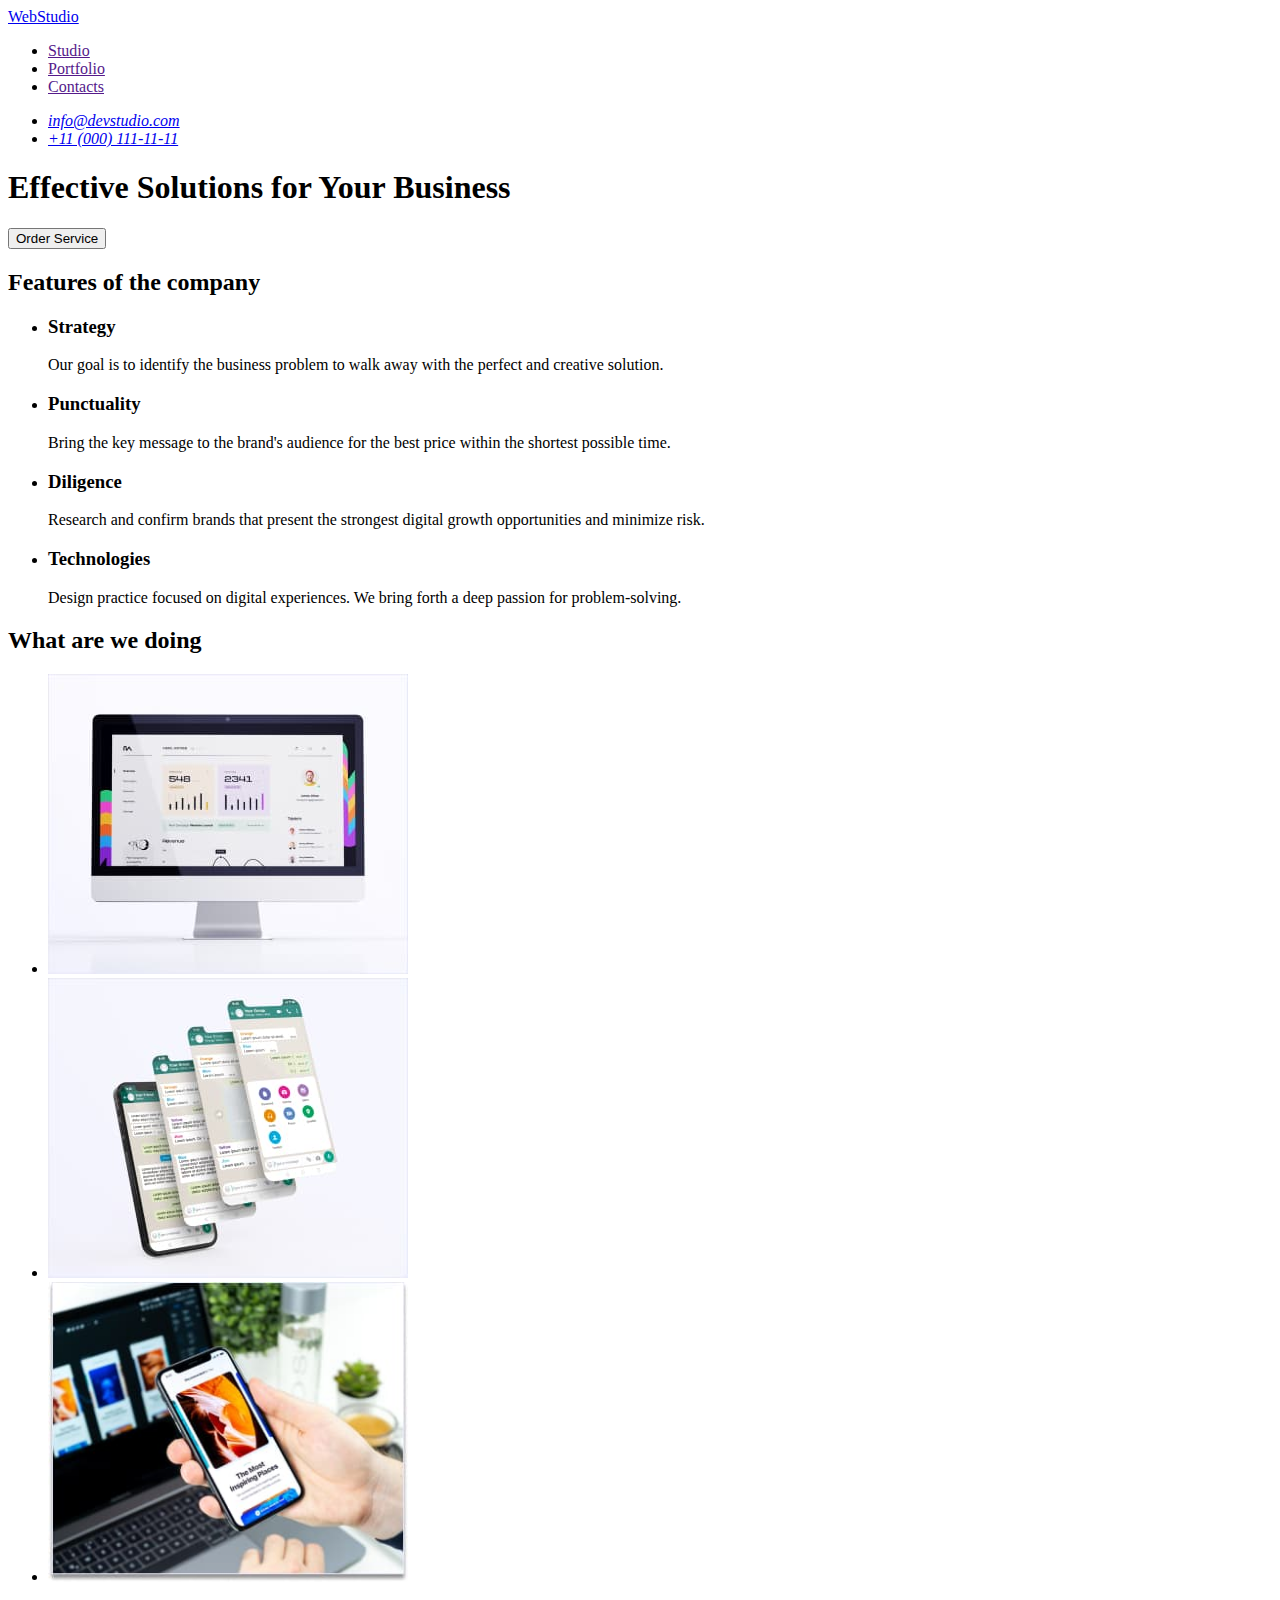
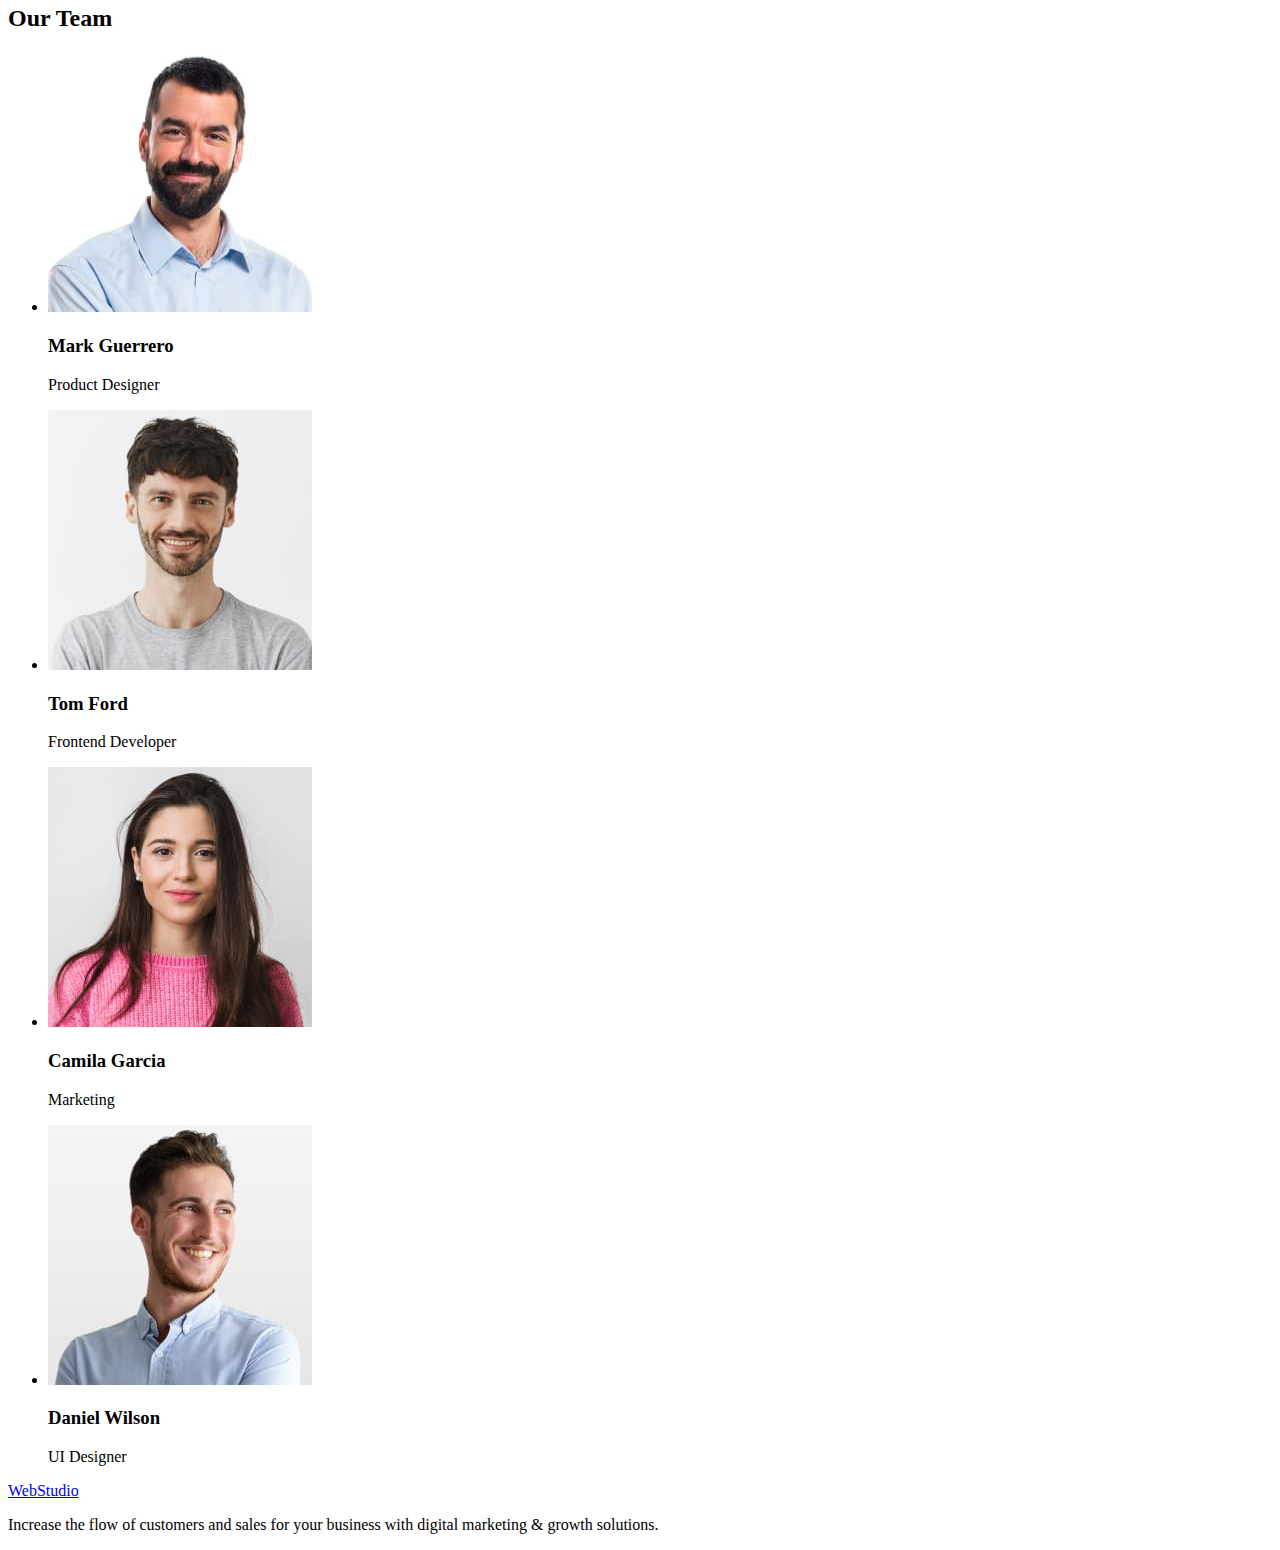
==== index.html @ 3f8d4985 "Initial commit" ====
<!DOCTYPE html>
<html lang="en">
  <head>
    <meta charset="UTF-8" />
    <meta name="viewport" content="width=device-width, initial-scale=1.0" />
    <title>WebStudio</title>
  </head>
  <body>
    <!-- Header -->
    <header>
      <nav>
        <a href="./index.html">WebStudio</a>
        <ul>
          <li><a href="">Studio</a></li>
          <li><a href="">Portfolio</a></li>
          <li><a href="">Contacts</a></li>
        </ul>
      </nav>
      <address>
        <ul>
          <li><a href="mailto:info@devstudio.com">info@devstudio.com</a></li>
          <li><a href="tel:+110001111111">+11 (000) 111-11-11</a></li>
        </ul>
      </address>
    </header>
    <!-- Main content -->
    <main>
      <!-- Hero -->
      <section>
        <h1>Effective Solutions for Your Business</h1>
        <button type="button">Order Service</button>
      </section>
      <!-- Company Features -->
      <section>
        <h2>Features of the company</h2>
        <ul>
          <li>
            <h3>Strategy</h3>
            <p>
              Our goal is to identify the business problem to walk away with the
              perfect and creative solution.
            </p>
          </li>
          <li>
            <h3>Punctuality</h3>
            <p>
              Bring the key message to the brand's audience for the best price
              within the shortest possible time.
            </p>
          </li>
          <li>
            <h3>Diligence</h3>
            <p>
              Research and confirm brands that present the strongest digital
              growth opportunities and minimize risk.
            </p>
          </li>
          <li>
            <h3>Technologies</h3>
            <p>
              Design practice focused on digital experiences. We bring forth a
              deep passion for problem-solving.
            </p>
          </li>
        </ul>
      </section>
      <!-- Gallery of works -->
      <section>
        <h2>What are we doing</h2>
        <ul>
          <li>
            <img
              src="./images/img1.jpg"
              alt="Monitor"
              width="360"
              height="300"
            />
          </li>
          <li>
            <img
              src="./images/img2.jpg"
              alt="smartphone"
              width="360"
              height="300"
            />
          </li>
          <li>
            <img
              src="./images/img3.jpg"
              alt="Macbook and smartphone"
              width="360"
              height="300"
            />
          </li>
        </ul>
      </section>
      <!-- Team members -->
      <section>
        <h2>Our Team</h2>
        <ul>
          <li>
            <img
              src="./images/Card1.jpg"
              alt="photo Mark Guerrero"
              width="264"
              height="260"
            />
            <h3>Mark Guerrero</h3>
            <p>Product Designer</p>
          </li>
          <li>
            <img
              src="./images/Card2.jpg"
              alt="photo Tom Ford"
              width="264"
              height="260"
            />
            <h3>Tom Ford</h3>
            <p>Frontend Developer</p>
          </li>
          <li>
            <img
              src="./images/Card3.jpg"
              alt="photo Camila Garcia"
              width="264"
              height="260"
            />
            <h3>Camila Garcia</h3>
            <p>Marketing</p>
          </li>
          <li>
            <img
              src="./images/Card4.jpg"
              alt="photo Daniel Wilson"
              width="264"
              height="260"
            />
            <h3>Daniel Wilson</h3>
            <p>UI Designer</p>
          </li>
        </ul>
      </section>
    </main>
    <!-- Footer -->
    <footer>
      <a href="./index.html">WebStudio</a>
      <p>
        Increase the flow of customers and sales for your business with digital
        marketing & growth solutions.
      </p>
    </footer>
  </body>
</html>
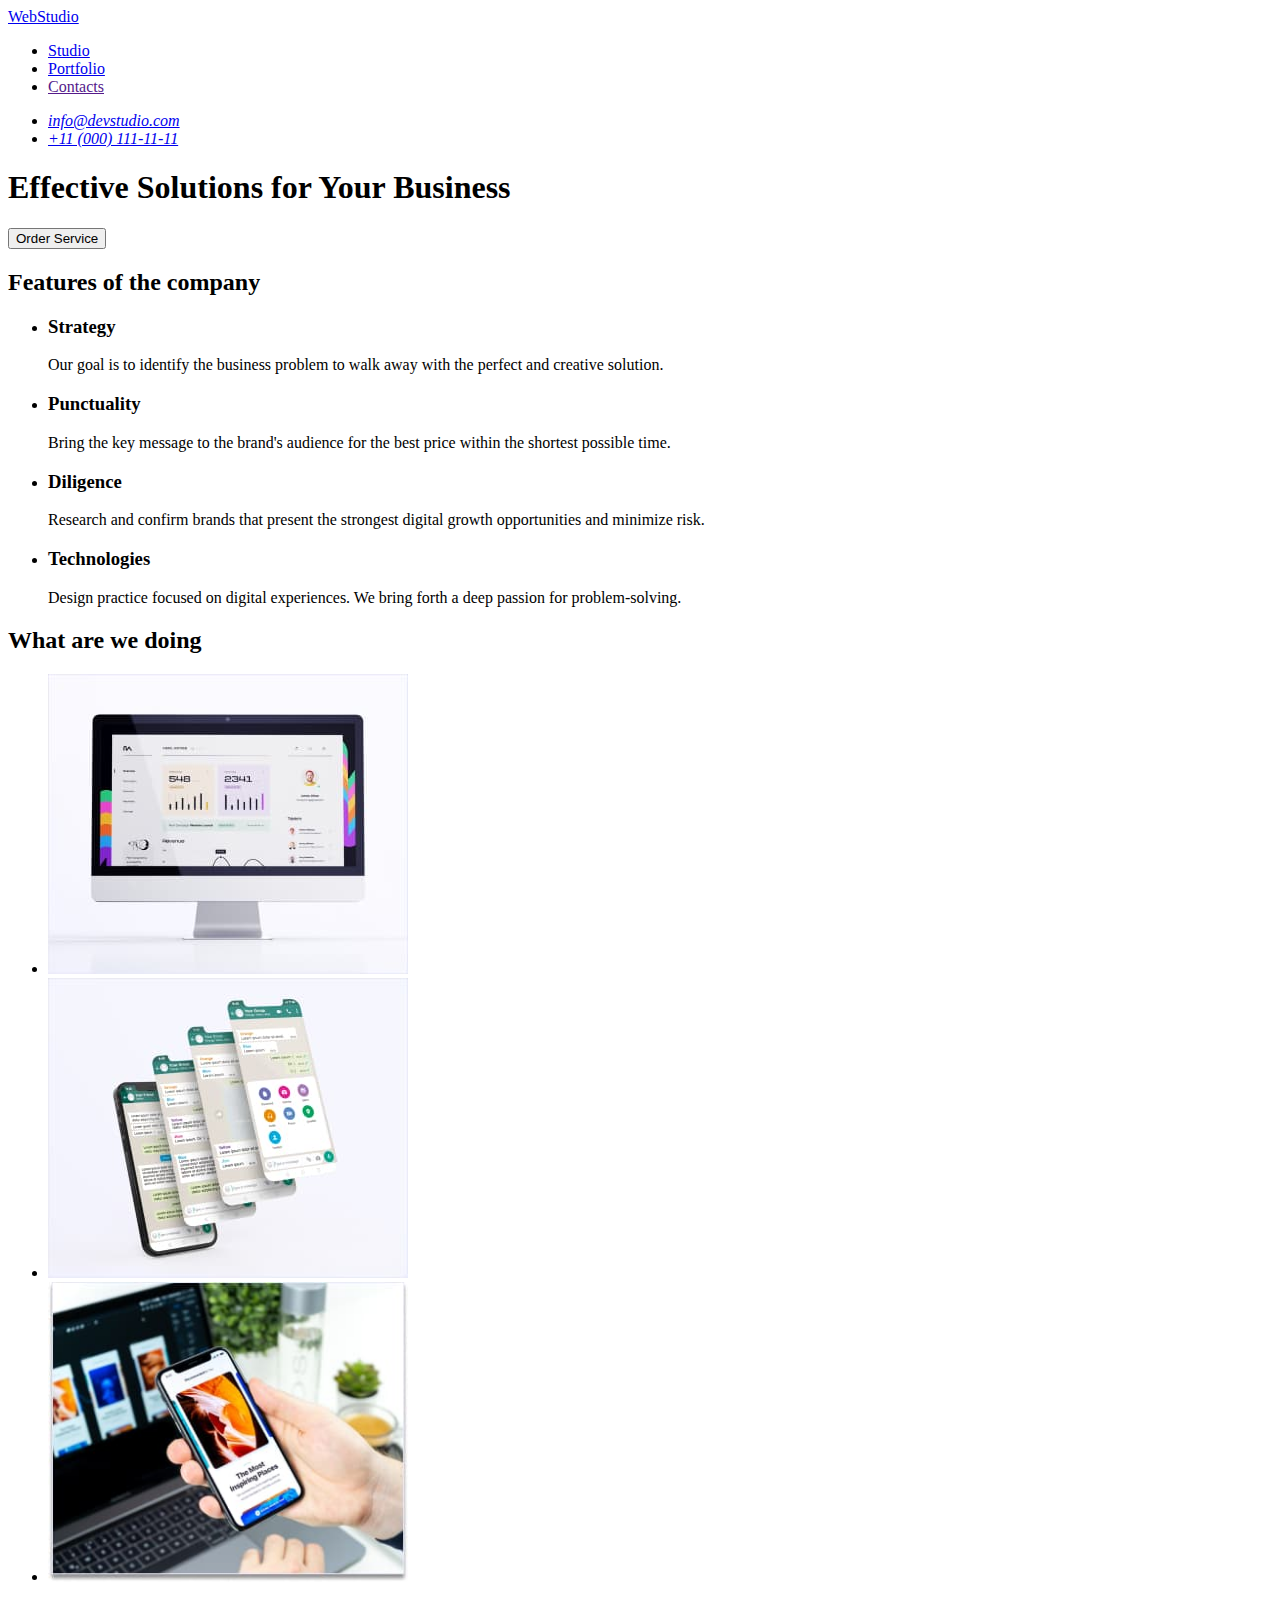
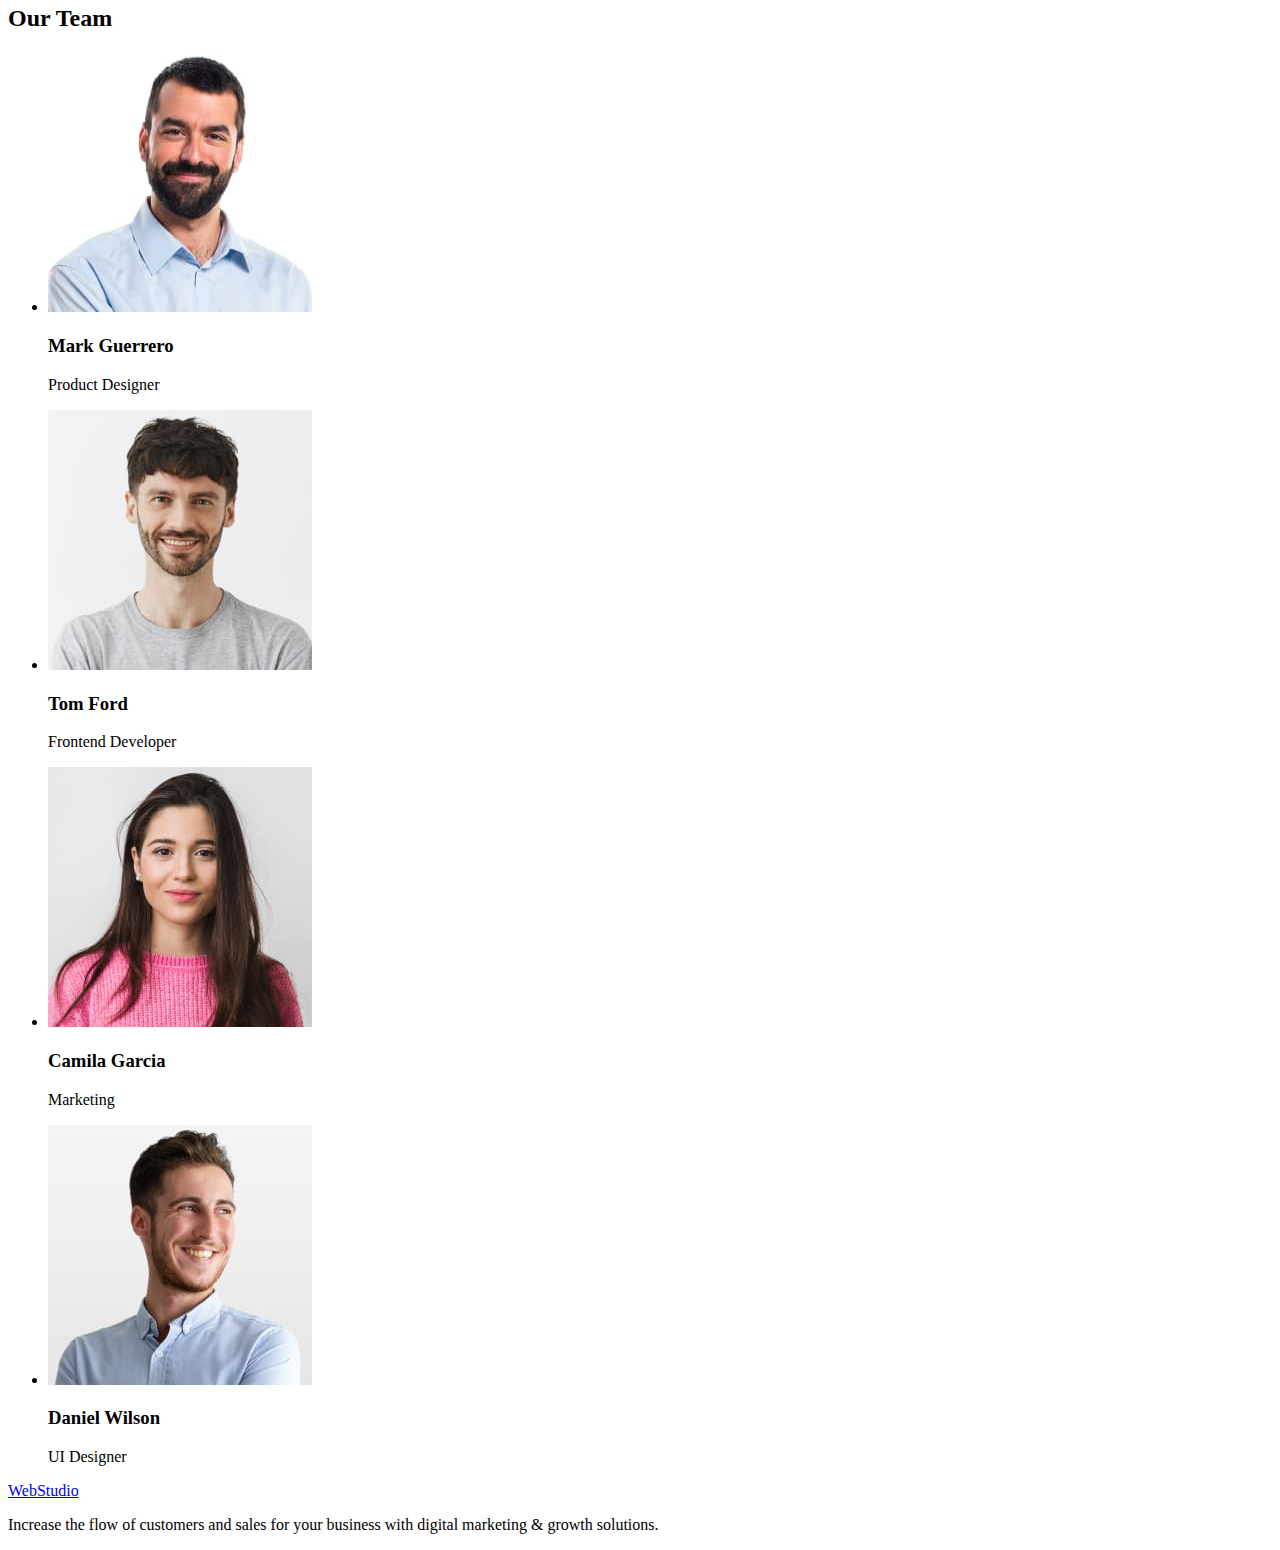
==== commit eef83cbf: "html markup for portfolio" ====
--- a/index.html
+++ b/index.html
@@ -11,8 +11,8 @@
       <nav>
         <a href="./index.html">WebStudio</a>
         <ul>
-          <li><a href="">Studio</a></li>
-          <li><a href="">Portfolio</a></li>
+          <li><a href="./index.html">Studio</a></li>
+          <li><a href="./portfoloi.html">Portfolio</a></li>
           <li><a href="">Contacts</a></li>
         </ul>
       </nav>
@@ -70,7 +70,7 @@
         <ul>
           <li>
             <img
-              src="./images/img1.jpg"
+              src="./images/Studio/img1.jpg"
               alt="Monitor"
               width="360"
               height="300"
@@ -78,7 +78,7 @@
           </li>
           <li>
             <img
-              src="./images/img2.jpg"
+              src="./images/Studio/img2.jpg"
               alt="smartphone"
               width="360"
               height="300"
@@ -86,7 +86,7 @@
           </li>
           <li>
             <img
-              src="./images/img3.jpg"
+              src="./images/Studio/img3.jpg"
               alt="Macbook and smartphone"
               width="360"
               height="300"
@@ -100,7 +100,7 @@
         <ul>
           <li>
             <img
-              src="./images/Card1.jpg"
+              src="./images/Studio/Card1.jpg"
               alt="photo Mark Guerrero"
               width="264"
               height="260"
@@ -110,7 +110,7 @@
           </li>
           <li>
             <img
-              src="./images/Card2.jpg"
+              src="./images/Studio/Card2.jpg"
               alt="photo Tom Ford"
               width="264"
               height="260"
@@ -120,7 +120,7 @@
           </li>
           <li>
             <img
-              src="./images/Card3.jpg"
+              src="./images/Studio/Card3.jpg"
               alt="photo Camila Garcia"
               width="264"
               height="260"
@@ -130,7 +130,7 @@
           </li>
           <li>
             <img
-              src="./images/Card4.jpg"
+              src="./images/Studio/Card4.jpg"
               alt="photo Daniel Wilson"
               width="264"
               height="260"
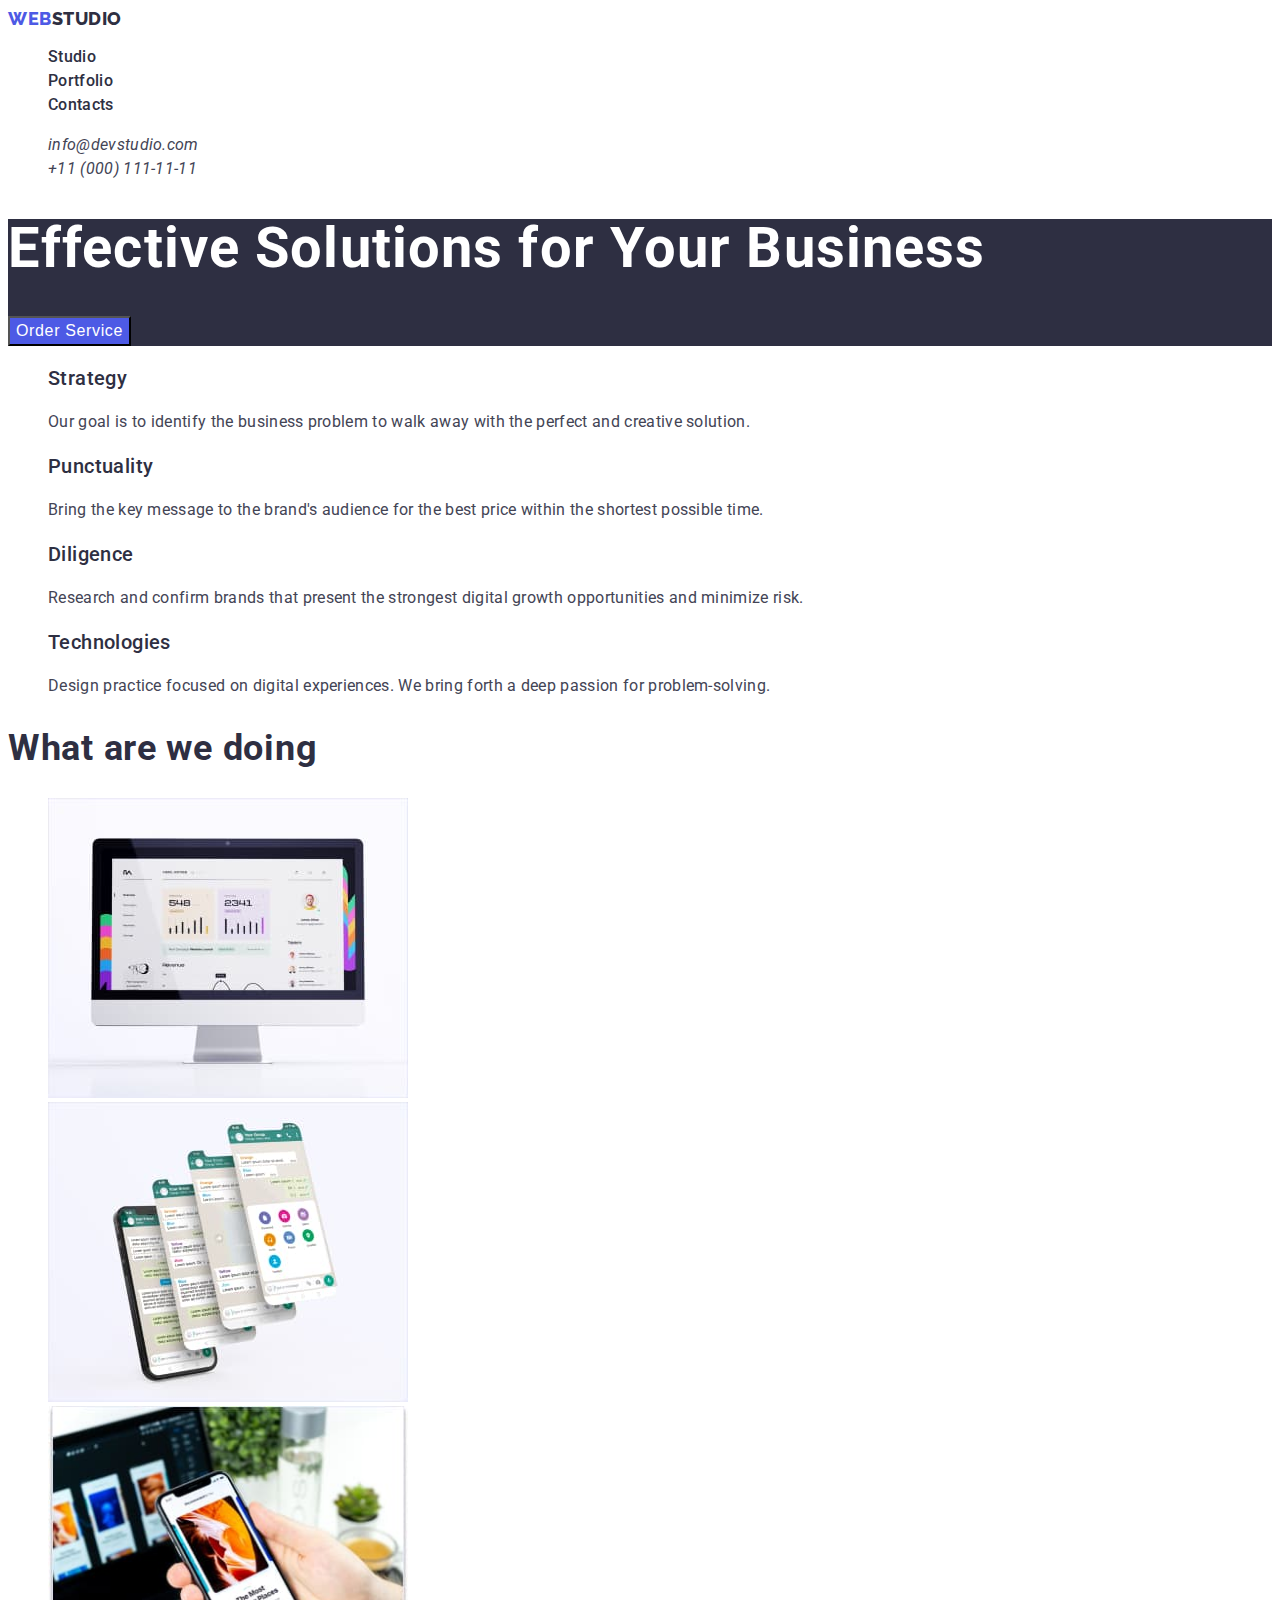
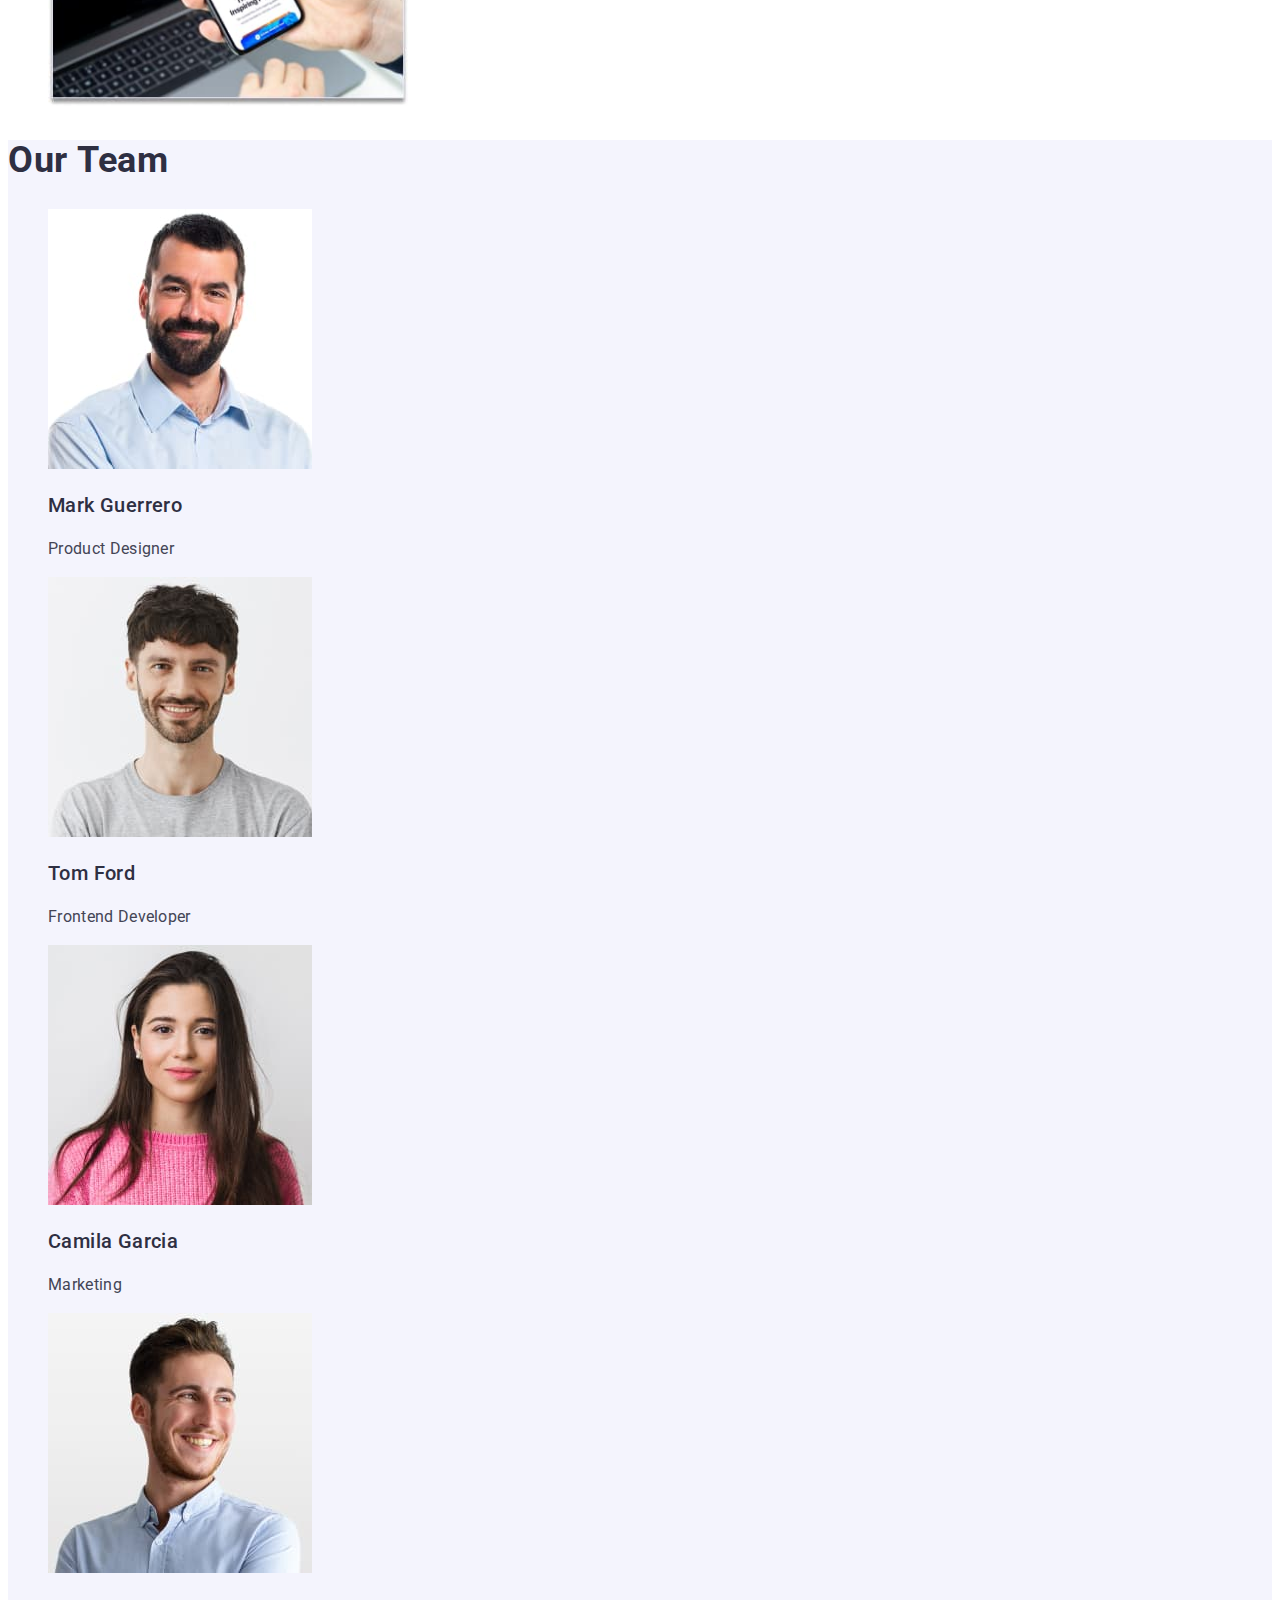
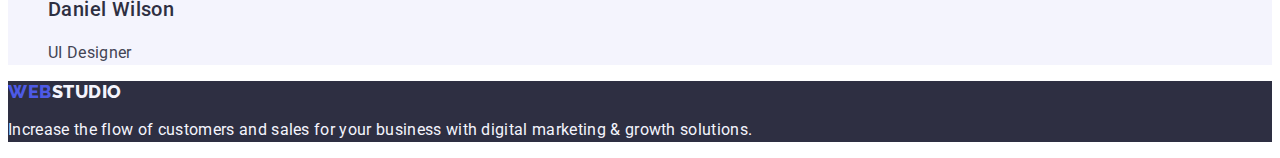
==== commit ebcebf15: "css; color, text styles" ====
--- a/index.html
+++ b/index.html
@@ -4,60 +4,75 @@
     <meta charset="UTF-8" />
     <meta name="viewport" content="width=device-width, initial-scale=1.0" />
     <title>WebStudio</title>
+    <link rel="preconnect" href="https://fonts.googleapis.com" />
+    <link rel="preconnect" href="https://fonts.gstatic.com" crossorigin />
+    <link
+      href="https://fonts.googleapis.com/css2?family=Raleway:wght@800&family=Roboto:wght@400;500;700;900&display=swap"
+      rel="stylesheet"
+    />
+    <link rel="stylesheet" href="./css/styles.css" />
   </head>
-  <body>
+  <body class="body">
     <!-- Header -->
-    <header>
-      <nav>
-        <a href="./index.html">WebStudio</a>
-        <ul>
-          <li><a href="./index.html">Studio</a></li>
-          <li><a href="./portfoloi.html">Portfolio</a></li>
-          <li><a href="">Contacts</a></li>
+    <header class="header">
+      <nav class="nav">
+        <a href="./index.html" class="link-logo"
+          >Web<span class="span-header">Studio</span></a
+        >
+        <ul class="list">
+          <li><a href="./index.html" class="link">Studio</a></li>
+          <li><a href="./portfoloi.html" class="link">Portfolio</a></li>
+          <li><a href="#contacts" class="link">Contacts</a></li>
         </ul>
       </nav>
-      <address>
-        <ul>
-          <li><a href="mailto:info@devstudio.com">info@devstudio.com</a></li>
-          <li><a href="tel:+110001111111">+11 (000) 111-11-11</a></li>
+      <address class="address">
+        <ul class="list">
+          <li>
+            <a href="mailto:info@devstudio.com" class="link"
+              >info@devstudio.com</a
+            >
+          </li>
+          <li>
+            <a href="tel:+110001111111" class="link">+11 (000) 111-11-11</a>
+          </li>
         </ul>
       </address>
     </header>
     <!-- Main content -->
-    <main>
+    <main class="page-main">
       <!-- Hero -->
-      <section>
-        <h1>Effective Solutions for Your Business</h1>
-        <button type="button">Order Service</button>
+      <section class="section-hero">
+        <h1 class="hero-title">Effective Solutions for Your Business</h1>
+        <button type="button" class="hero-button">Order Service</button>
       </section>
       <!-- Company Features -->
-      <section>
-        <h2>Features of the company</h2>
-        <ul>
+      <section class="section-features">
+        <h2 class="features-title">Features of the company</h2>
+        <ul class="list">
           <li>
-            <h3>Strategy</h3>
-            <p>
+            <h3 class="features-subtitle">Strategy</h3>
+            <p class="features-text">
               Our goal is to identify the business problem to walk away with the
               perfect and creative solution.
             </p>
           </li>
           <li>
-            <h3>Punctuality</h3>
-            <p>
+            <h3 class="features-subtitle">Punctuality</h3>
+            <p class="features-text">
               Bring the key message to the brand's audience for the best price
               within the shortest possible time.
             </p>
           </li>
           <li>
-            <h3>Diligence</h3>
-            <p>
+            <h3 class="features-subtitle">Diligence</h3>
+            <p class="features-text">
               Research and confirm brands that present the strongest digital
               growth opportunities and minimize risk.
             </p>
           </li>
           <li>
-            <h3>Technologies</h3>
-            <p>
+            <h3 class="features-subtitle">Technologies</h3>
+            <p class="features-text">
               Design practice focused on digital experiences. We bring forth a
               deep passion for problem-solving.
             </p>
@@ -65,9 +80,9 @@
         </ul>
       </section>
       <!-- Gallery of works -->
-      <section>
-        <h2>What are we doing</h2>
-        <ul>
+      <section class="section-works">
+        <h2 class="works-title">What are we doing</h2>
+        <ul class="list">
           <li>
             <img
               src="./images/Studio/img1.jpg"
@@ -79,7 +94,7 @@
           <li>
             <img
               src="./images/Studio/img2.jpg"
-              alt="smartphone"
+              alt="Smartphone"
               width="360"
               height="300"
             />
@@ -95,9 +110,9 @@
         </ul>
       </section>
       <!-- Team members -->
-      <section>
-        <h2>Our Team</h2>
-        <ul>
+      <section class="section-team">
+        <h2 class="team-title">Our Team</h2>
+        <ul class="list">
           <li>
             <img
               src="./images/Studio/Card1.jpg"
@@ -105,8 +120,8 @@
               width="264"
               height="260"
             />
-            <h3>Mark Guerrero</h3>
-            <p>Product Designer</p>
+            <h3 class="team-subtitle">Mark Guerrero</h3>
+            <p class="team-text">Product Designer</p>
           </li>
           <li>
             <img
@@ -115,8 +130,8 @@
               width="264"
               height="260"
             />
-            <h3>Tom Ford</h3>
-            <p>Frontend Developer</p>
+            <h3 class="team-subtitle">Tom Ford</h3>
+            <p class="team-text">Frontend Developer</p>
           </li>
           <li>
             <img
@@ -125,8 +140,8 @@
               width="264"
               height="260"
             />
-            <h3>Camila Garcia</h3>
-            <p>Marketing</p>
+            <h3 class="team-subtitle">Camila Garcia</h3>
+            <p class="team-text">Marketing</p>
           </li>
           <li>
             <img
@@ -135,16 +150,18 @@
               width="264"
               height="260"
             />
-            <h3>Daniel Wilson</h3>
-            <p>UI Designer</p>
+            <h3 class="team-subtitle">Daniel Wilson</h3>
+            <p class="team-text">UI Designer</p>
           </li>
         </ul>
       </section>
     </main>
     <!-- Footer -->
-    <footer>
-      <a href="./index.html">WebStudio</a>
-      <p>
+    <footer class="footer">
+      <a href="./index.html" class="link-logo"
+        >Web<span class="span-footer">Studio</span>
+      </a>
+      <p class="footer-text">
         Increase the flow of customers and sales for your business with digital
         marketing & growth solutions.
       </p>
--- a/css/styles.css
+++ b/css/styles.css
@@ -0,0 +1,189 @@
+.body {
+  font-family: 'Roboto', sans-serif;
+  color: #434455;
+}
+
+.list {
+  list-style: none;
+}
+
+/* Header styles */
+
+.link-logo {
+  font-family: Raleway;
+  font-size: 18px;
+  font-weight: 800;
+  line-height: 1.166;
+  letter-spacing: 0.03em;
+  color: #4d5ae5;
+  text-transform: uppercase;
+  text-decoration: none;
+}
+.span-header {
+  color: #2e2f42;
+}
+
+.nav .link {
+  font-size: 16px;
+  font-weight: 500;
+  line-height: 1.5;
+  letter-spacing: 0.02em;
+  color: #2e2f42;
+  text-decoration: none;
+}
+
+.nav .link:hover,
+.nav .link:focus {
+  color: #404bbf;
+  text-decoration: underline;
+}
+
+.address .link {
+  font-size: 16px;
+  line-height: 1.5;
+  letter-spacing: 0.02em;
+  color: currentColor;
+  text-decoration: none;
+}
+
+.address .link:hover,
+.address .link:focus {
+  color: #404bbf;
+}
+
+/* Styles page main content */
+/* Styles Hero */
+.section-hero {
+  background-color: #2e2f42;
+}
+
+.hero-title {
+  font-size: 56px;
+  font-weight: 700;
+  line-height: 1.071;
+  letter-spacing: 0.02em;
+  color: #ffffff;
+}
+
+.hero-button {
+  font-size: 16px;
+  font-weight: 500;
+  line-height: 1.5;
+  letter-spacing: 0.04em;
+  color: #ffffff;
+  cursor: pointer;
+  background-color: #4d5ae5;
+}
+
+.hero-button:hover,
+.hero-button:focus {
+  background-color: #404bbf;
+}
+
+/* Styles Features */
+.features-title {
+  display: none;
+}
+
+.features-subtitle {
+  font-size: 20px;
+  font-weight: 500;
+  line-height: 1.2;
+  letter-spacing: 0.02em;
+  color: #2e2f42;
+}
+
+.features-text {
+  font-size: 16px;
+  line-height: 1.5;
+  letter-spacing: 0.02em;
+}
+
+/* Styles Gallery of works */
+.works-title {
+  font-size: 36px;
+  font-weight: 700;
+  line-height: 1.111;
+  letter-spacing: 0.02em;
+  color: #2e2f42;
+}
+
+/* Styles Team */
+.section-team {
+  background-color: #f4f4fd;
+}
+.team-title {
+  font-size: 36px;
+  font-weight: 700;
+  line-height: 1.111;
+  letter-spacing: 0.02em;
+  color: #2e2f42;
+}
+
+.team-subtitle {
+  font-size: 20px;
+  font-weight: 500;
+  line-height: 1.2;
+  letter-spacing: 0.02em;
+  color: #2e2f42;
+}
+
+.team-text {
+  font-size: 16px;
+  line-height: 1.5;
+  letter-spacing: 0.02em;
+}
+
+/* Styles portfolio main content */
+/* Styles Filters */
+
+.portfolio-title {
+  display: none;
+}
+
+.filters {
+  font-size: 16px;
+  font-weight: 500;
+  line-height: 1.5;
+  letter-spacing: 0.04em;
+  color: #4d5ae5;
+  background-color: #e7e9fc;
+  cursor: pointer;
+}
+
+.filters:hover,
+.filters:focus {
+  color: #ffffff;
+  background-color: #404bbf;
+}
+
+.projects-title {
+  font-size: 20px;
+  font-weight: 500;
+  line-height: 1.2;
+  letter-spacing: 0.02em;
+  color: #2e2f42;
+}
+
+.projects-text {
+  font-size: 16px;
+  line-height: 1.5;
+  letter-spacing: 0.02em;
+}
+
+/* Styles Footer */
+
+.footer {
+  background-color: #2e2f42;
+}
+
+.span-footer {
+  color: #f4f4fd;
+}
+
+.footer-text {
+  font-size: 16px;
+  line-height: 1.5;
+  letter-spacing: 0.02em;
+  color: #f4f4fd;
+}
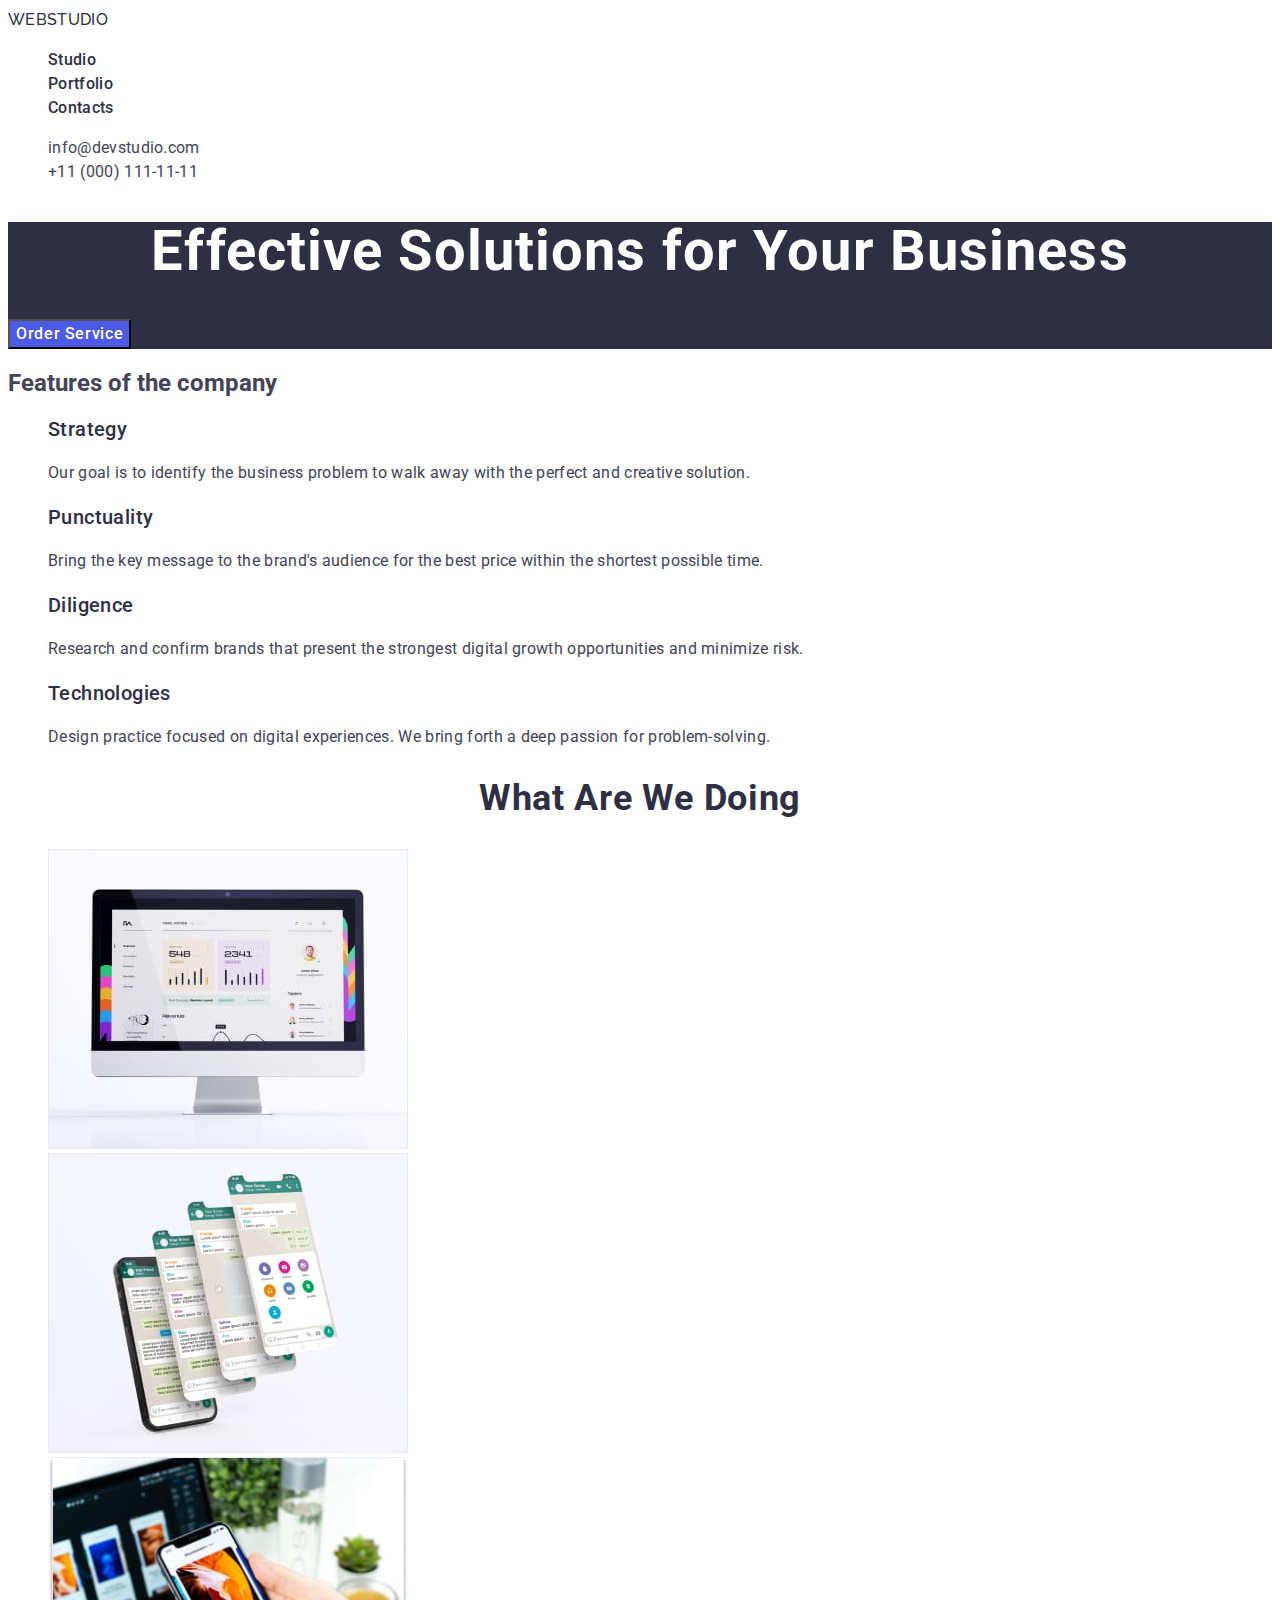
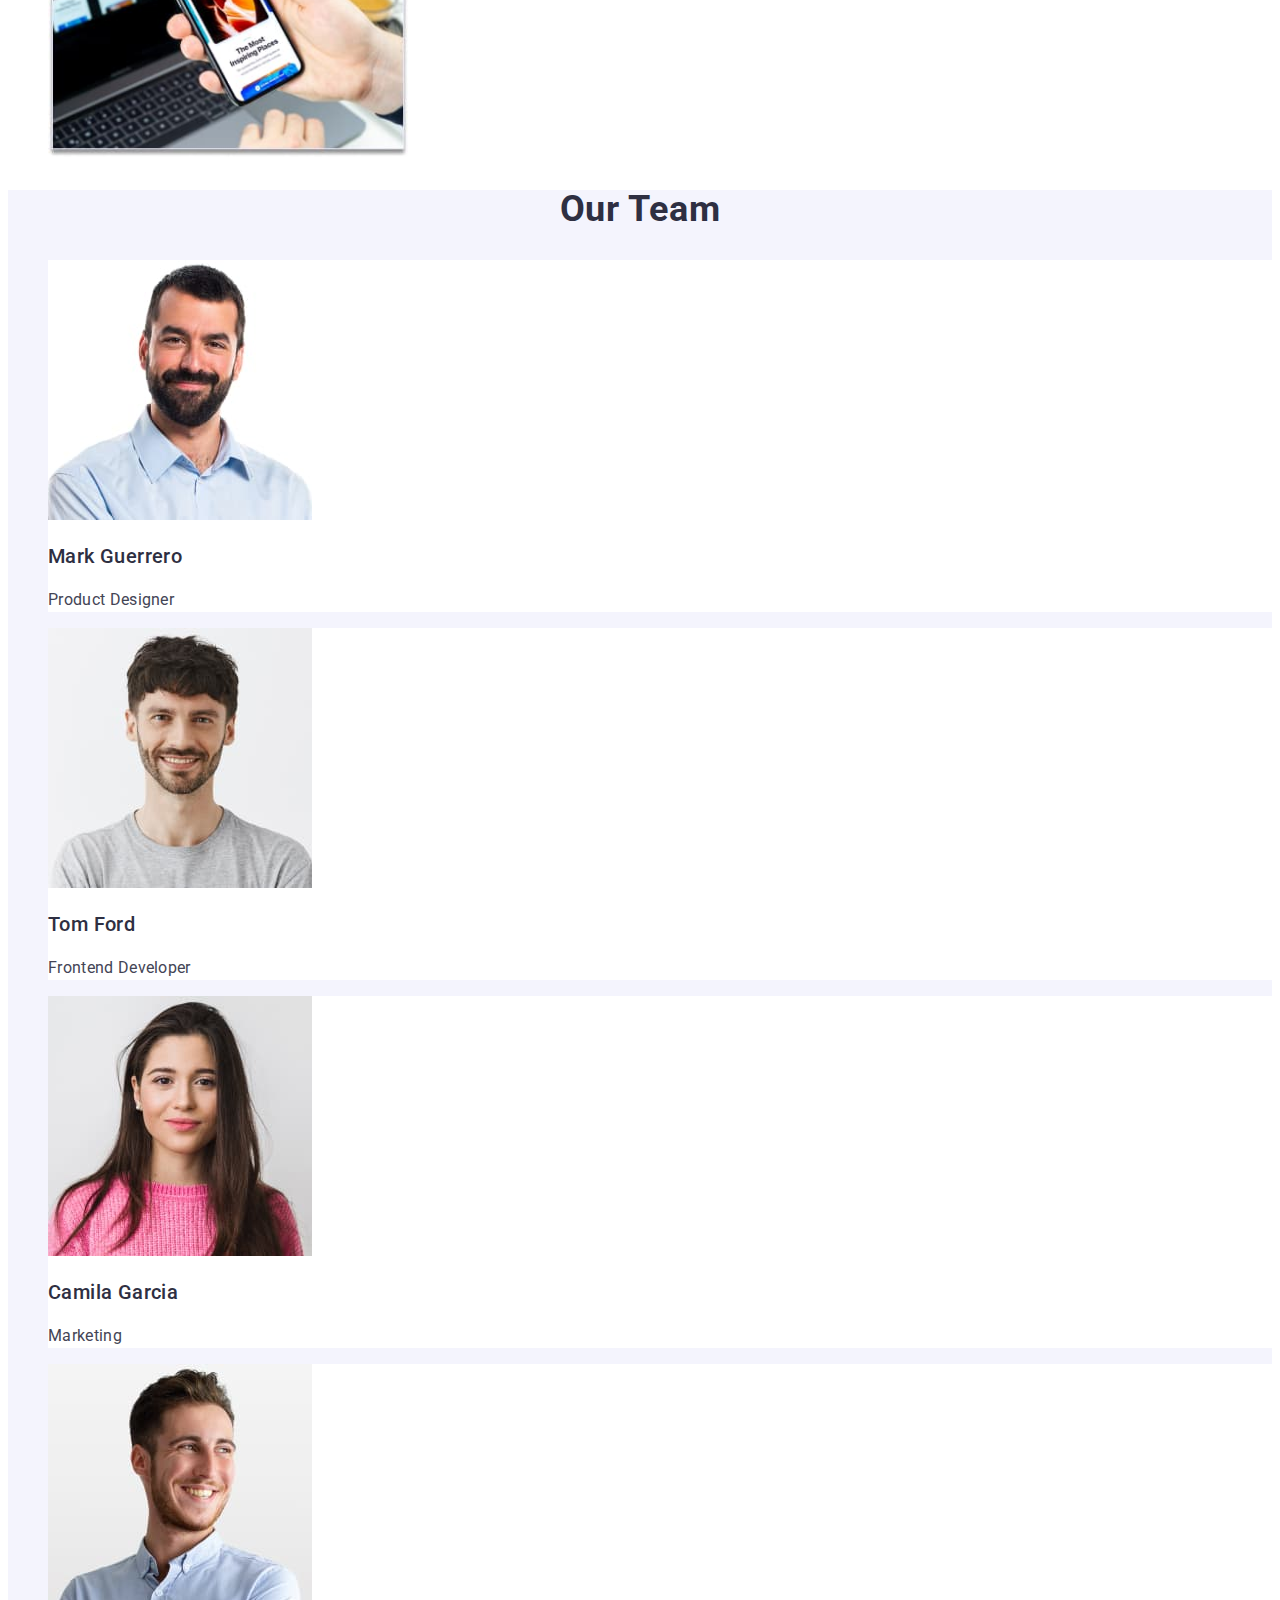
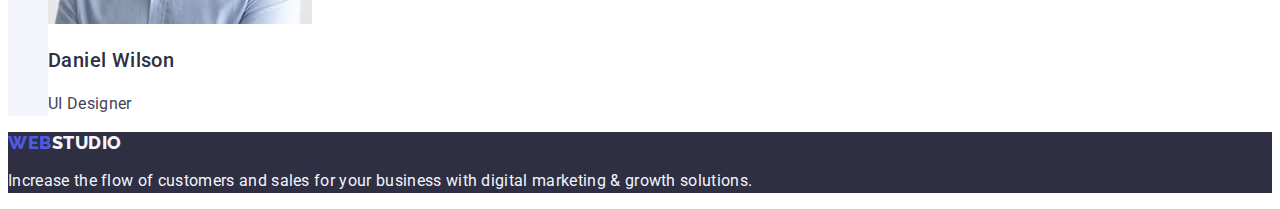
==== commit 16272b03: "correction 1" ====
--- a/index.html
+++ b/index.html
@@ -16,13 +16,13 @@
     <!-- Header -->
     <header class="header">
       <nav class="nav">
-        <a href="./index.html" class="link-logo"
-          >Web<span class="span-header">Studio</span></a
-        >
+        <a href="./index.html" class="logo link">
+          Web<span class="span-header">Studio</span>
+        </a>
         <ul class="list">
           <li><a href="./index.html" class="link">Studio</a></li>
-          <li><a href="./portfoloi.html" class="link">Portfolio</a></li>
-          <li><a href="#contacts" class="link">Contacts</a></li>
+          <li><a href="./portfolio.html" class="link">Portfolio</a></li>
+          <li><a href="" class="link">Contacts</a></li>
         </ul>
       </nav>
       <address class="address">
@@ -113,40 +113,40 @@
       <section class="section-team">
         <h2 class="team-title">Our Team</h2>
         <ul class="list">
-          <li>
+          <li class="team-card-item">
             <img
               src="./images/Studio/Card1.jpg"
-              alt="photo Mark Guerrero"
+              alt="Photo Mark Guerrero"
               width="264"
               height="260"
             />
             <h3 class="team-subtitle">Mark Guerrero</h3>
             <p class="team-text">Product Designer</p>
           </li>
-          <li>
+          <li class="team-card-item">
             <img
               src="./images/Studio/Card2.jpg"
-              alt="photo Tom Ford"
+              alt="Photo Tom Ford"
               width="264"
               height="260"
             />
             <h3 class="team-subtitle">Tom Ford</h3>
             <p class="team-text">Frontend Developer</p>
           </li>
-          <li>
+          <li class="team-card-item">
             <img
               src="./images/Studio/Card3.jpg"
-              alt="photo Camila Garcia"
+              alt="Photo Camila Garcia"
               width="264"
               height="260"
             />
             <h3 class="team-subtitle">Camila Garcia</h3>
             <p class="team-text">Marketing</p>
           </li>
-          <li>
+          <li class="team-card-item">
             <img
               src="./images/Studio/Card4.jpg"
-              alt="photo Daniel Wilson"
+              alt="Photo Daniel Wilson"
               width="264"
               height="260"
             />
@@ -158,7 +158,7 @@
     </main>
     <!-- Footer -->
     <footer class="footer">
-      <a href="./index.html" class="link-logo"
+      <a href="./index.html" class="logo link"
         >Web<span class="span-footer">Studio</span>
       </a>
       <p class="footer-text">
--- a/css/styles.css
+++ b/css/styles.css
@@ -1,26 +1,42 @@
+:root {
+  --primary-font: 'Roboto', sans-serif;
+  --primary-brand-color: #4d5ae5;
+  --pressed-state-color: #404bbf;
+  --dark-color: #2e2f42;
+  --text-color: #434455;
+  --whight-color: #ffffff;
+  --light-color: #f4f4fd;
+  --accent-color: #e7e9fc;
+}
+
 .body {
-  font-family: 'Roboto', sans-serif;
-  color: #434455;
+  font-family: var(--primary-font);
+  color: var(--text-color);
+  background-color: var(--whight-color);
 }
 
 .list {
   list-style: none;
 }
 
+.link {
+  text-decoration: none;
+}
+
 /* Header styles */
 
-.link-logo {
-  font-family: Raleway;
+.logo {
+  font-family: 'Raleway', sans-serif;
   font-size: 18px;
   font-weight: 800;
-  line-height: 1.166;
+  line-height: 1.17;
   letter-spacing: 0.03em;
-  color: #4d5ae5;
+  color: var(--primary-brand-color);
   text-transform: uppercase;
-  text-decoration: none;
-}
+}
+
 .span-header {
-  color: #2e2f42;
+  color: var(--dark-color);
 }
 
 .nav .link {
@@ -28,13 +44,12 @@
   font-weight: 500;
   line-height: 1.5;
   letter-spacing: 0.02em;
-  color: #2e2f42;
-  text-decoration: none;
+  color: var(--dark-color);
 }
 
 .nav .link:hover,
 .nav .link:focus {
-  color: #404bbf;
+  color: var(--pressed-state-color);
   text-decoration: underline;
 }
 
@@ -44,53 +59,57 @@
   letter-spacing: 0.02em;
   color: currentColor;
   text-decoration: none;
+  font-style: normal;
 }
 
 .address .link:hover,
 .address .link:focus {
-  color: #404bbf;
+  color: var(--pressed-state-color);
 }
 
 /* Styles page main content */
 /* Styles Hero */
+
 .section-hero {
-  background-color: #2e2f42;
+  background-color: var(--dark-color);
 }
 
 .hero-title {
   font-size: 56px;
   font-weight: 700;
-  line-height: 1.071;
-  letter-spacing: 0.02em;
-  color: #ffffff;
+  line-height: 1.07;
+  letter-spacing: 0.02em;
+  color: var(--whight-color);
+  text-align: center;
 }
 
 .hero-button {
+  font-family: var(--primary-font);
   font-size: 16px;
   font-weight: 500;
   line-height: 1.5;
   letter-spacing: 0.04em;
-  color: #ffffff;
+  color: var(--whight-color);
   cursor: pointer;
-  background-color: #4d5ae5;
+  background-color: var(--primary-brand-color);
 }
 
 .hero-button:hover,
 .hero-button:focus {
-  background-color: #404bbf;
+  background-color: var(--pressed-state-color);
 }
 
 /* Styles Features */
-.features-title {
+/* .features-title {
   display: none;
-}
+} */
 
 .features-subtitle {
   font-size: 20px;
   font-weight: 500;
   line-height: 1.2;
   letter-spacing: 0.02em;
-  color: #2e2f42;
+  color: var(--dark-color);
 }
 
 .features-text {
@@ -103,21 +122,30 @@
 .works-title {
   font-size: 36px;
   font-weight: 700;
-  line-height: 1.111;
-  letter-spacing: 0.02em;
-  color: #2e2f42;
+  line-height: 1.11;
+  letter-spacing: 0.02em;
+  color: var(--dark-color);
+  text-align: center;
+  text-transform: capitalize;
 }
 
 /* Styles Team */
 .section-team {
-  background-color: #f4f4fd;
-}
+  background-color: var(--light-color);
+}
+
+.team-card-item {
+  background-color: var(--whight-color);
+}
+
 .team-title {
   font-size: 36px;
   font-weight: 700;
-  line-height: 1.111;
-  letter-spacing: 0.02em;
-  color: #2e2f42;
+  line-height: 1.11;
+  letter-spacing: 0.02em;
+  color: var(--dark-color);
+  text-align: center;
+  text-transform: capitalize;
 }
 
 .team-subtitle {
@@ -125,7 +153,7 @@
   font-weight: 500;
   line-height: 1.2;
   letter-spacing: 0.02em;
-  color: #2e2f42;
+  color: var(--dark-color);
 }
 
 .team-text {
@@ -137,24 +165,25 @@
 /* Styles portfolio main content */
 /* Styles Filters */
 
-.portfolio-title {
+/* .portfolio-title {
   display: none;
-}
+} */
 
 .filters {
+  font-family: var(--primary-font);
   font-size: 16px;
   font-weight: 500;
   line-height: 1.5;
   letter-spacing: 0.04em;
-  color: #4d5ae5;
-  background-color: #e7e9fc;
+  color: var(--primary-brand-color);
+  background-color: var(--light-color);
   cursor: pointer;
 }
 
 .filters:hover,
 .filters:focus {
-  color: #ffffff;
-  background-color: #404bbf;
+  color: var(--whight-color);
+  background-color: var(--pressed-state-color);
 }
 
 .projects-title {
@@ -162,7 +191,7 @@
   font-weight: 500;
   line-height: 1.2;
   letter-spacing: 0.02em;
-  color: #2e2f42;
+  color: var(--dark-color);
 }
 
 .projects-text {
@@ -174,16 +203,16 @@
 /* Styles Footer */
 
 .footer {
-  background-color: #2e2f42;
+  background-color: var(--dark-color);
 }
 
 .span-footer {
-  color: #f4f4fd;
+  color: var(--light-color);
 }
 
 .footer-text {
   font-size: 16px;
   line-height: 1.5;
   letter-spacing: 0.02em;
-  color: #f4f4fd;
-}
+  color: var(--light-color);
+}
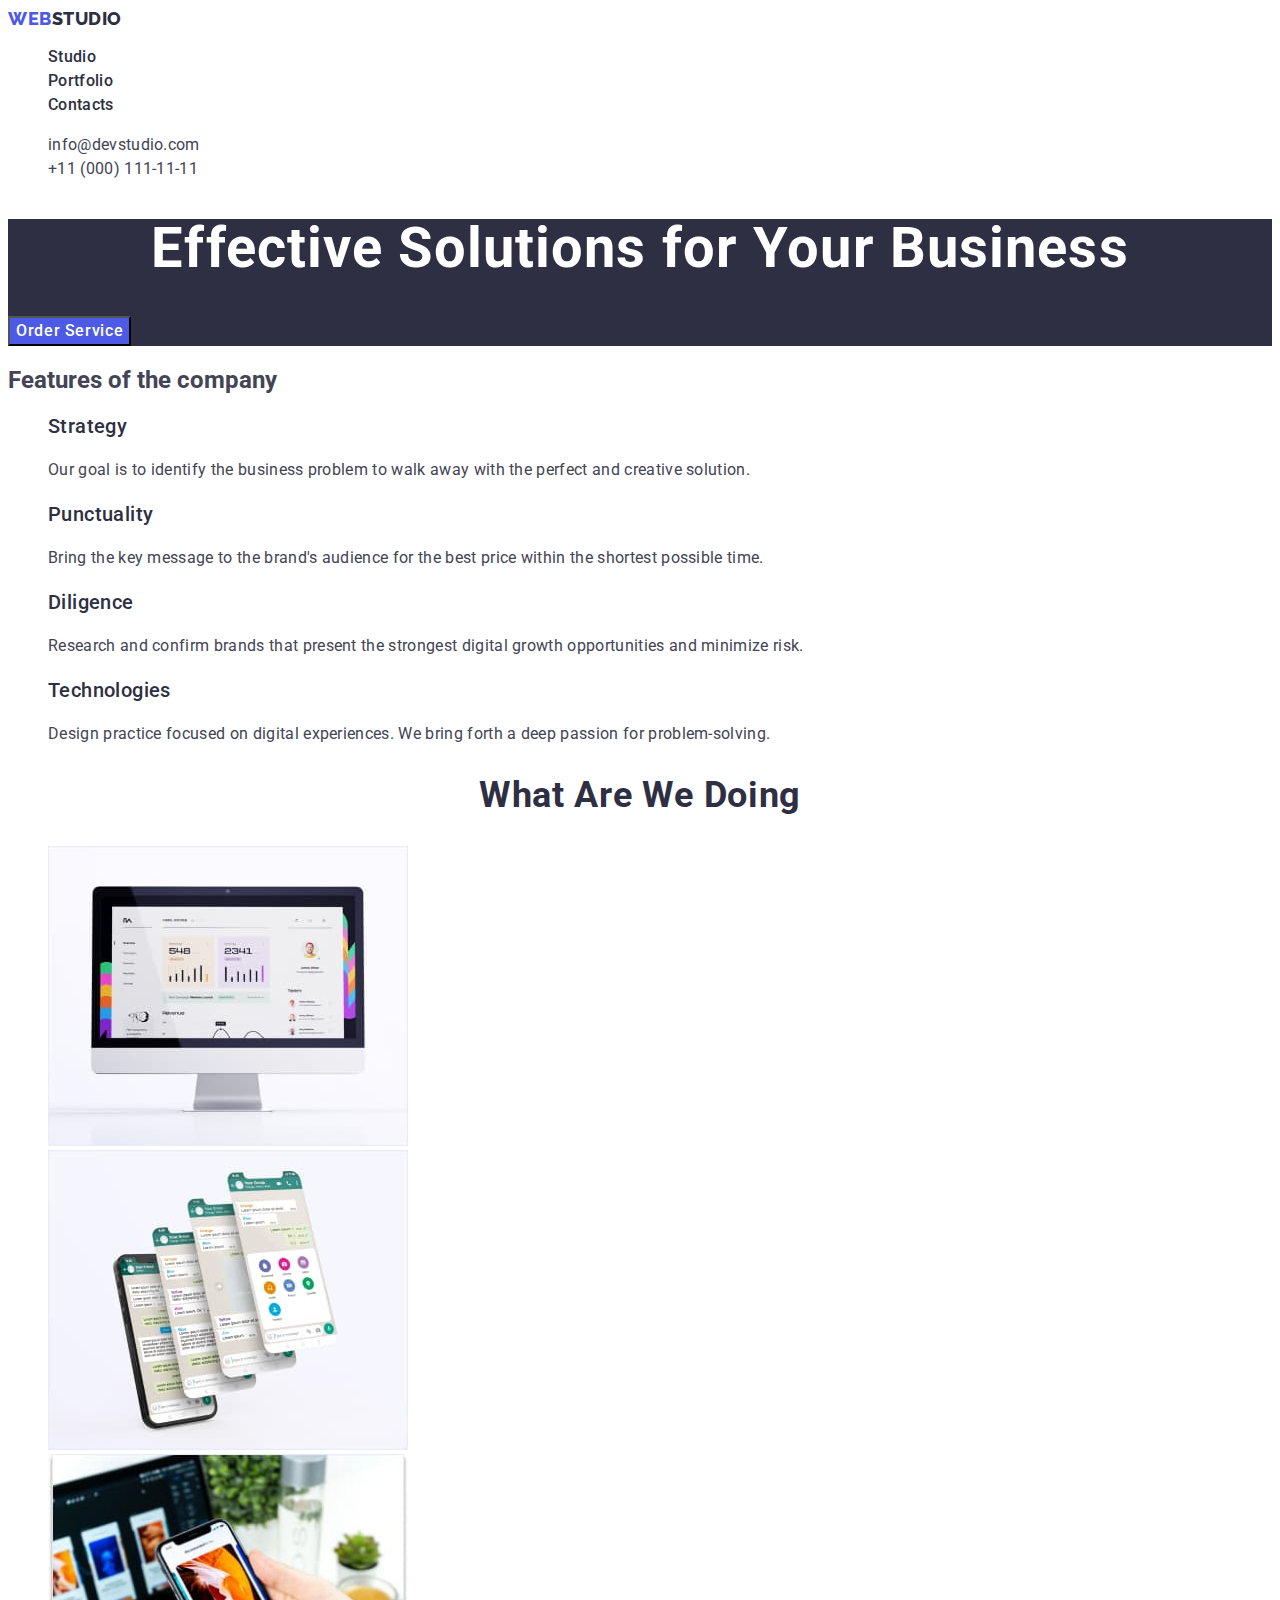
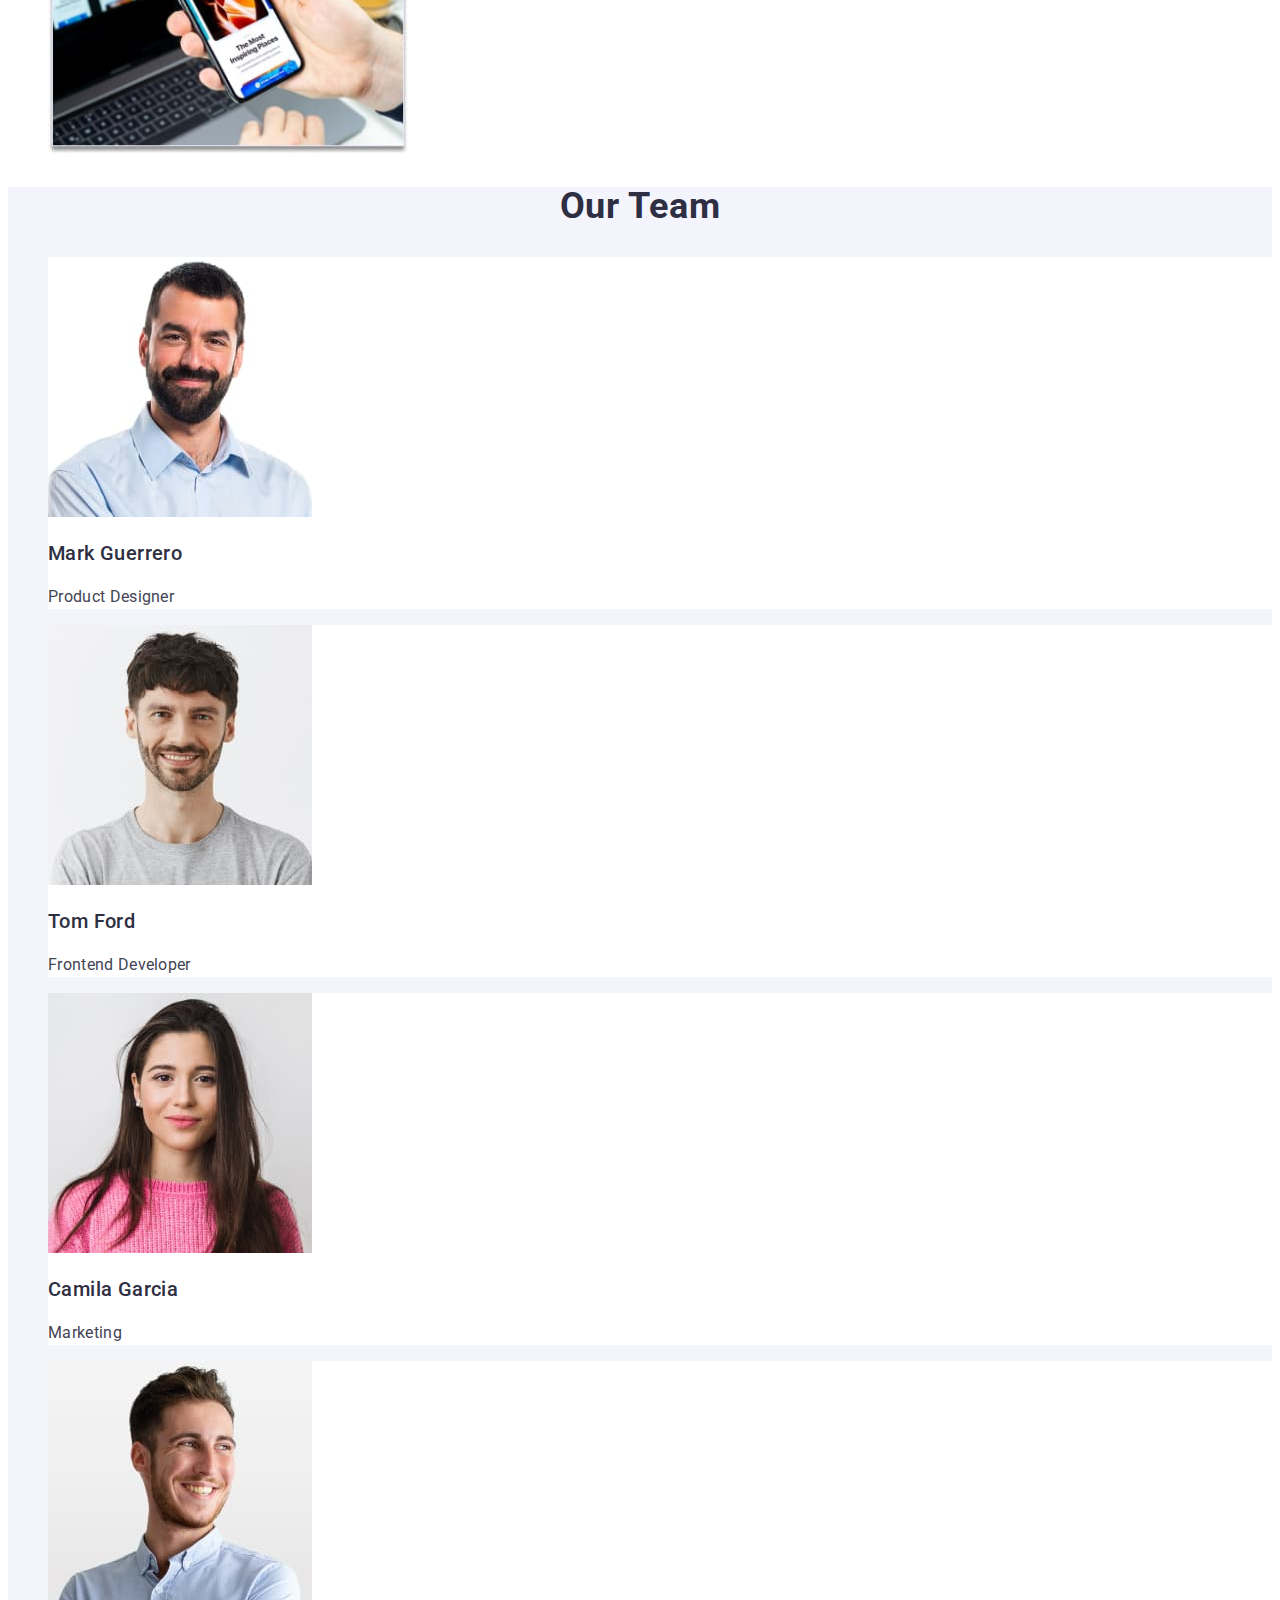
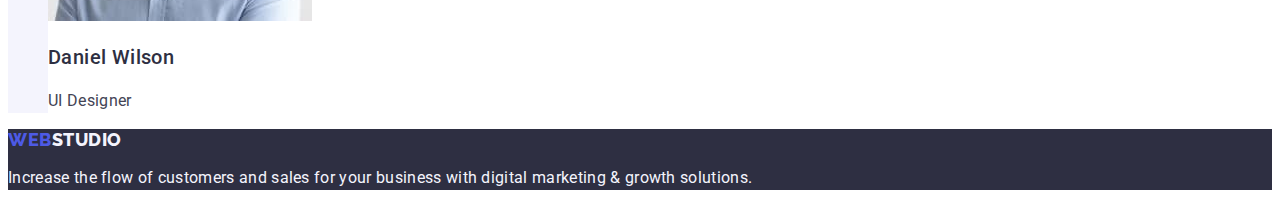
==== commit 91ae637b: "correction logo" ====
--- a/index.html
+++ b/index.html
@@ -20,9 +20,11 @@
           Web<span class="span-header">Studio</span>
         </a>
         <ul class="list">
-          <li><a href="./index.html" class="link">Studio</a></li>
-          <li><a href="./portfolio.html" class="link">Portfolio</a></li>
-          <li><a href="" class="link">Contacts</a></li>
+          <li><a href="./index.html" class="header-link link">Studio</a></li>
+          <li>
+            <a href="./portfolio.html" class="header-link link">Portfolio</a>
+          </li>
+          <li><a href="" class="header-link link">Contacts</a></li>
         </ul>
       </nav>
       <address class="address">
--- a/css/styles.css
+++ b/css/styles.css
@@ -6,7 +6,6 @@
   --text-color: #434455;
   --whight-color: #ffffff;
   --light-color: #f4f4fd;
-  --accent-color: #e7e9fc;
 }
 
 .body {
@@ -31,35 +30,37 @@
   font-weight: 800;
   line-height: 1.17;
   letter-spacing: 0.03em;
+  text-transform: uppercase;
   color: var(--primary-brand-color);
-  text-transform: uppercase;
 }
 
 .span-header {
   color: var(--dark-color);
 }
 
-.nav .link {
-  font-size: 16px;
-  font-weight: 500;
-  line-height: 1.5;
-  letter-spacing: 0.02em;
-  color: var(--dark-color);
-}
-
-.nav .link:hover,
-.nav .link:focus {
+.header-link {
+  font-size: 16px;
+  font-weight: 500;
+  line-height: 1.5;
+  letter-spacing: 0.02em;
+  color: var(--dark-color);
+}
+
+.header-link :hover,
+.header-link :focus {
   color: var(--pressed-state-color);
   text-decoration: underline;
 }
 
+.address {
+  font-style: normal;
+}
+
 .address .link {
   font-size: 16px;
   line-height: 1.5;
   letter-spacing: 0.02em;
   color: currentColor;
-  text-decoration: none;
-  font-style: normal;
 }
 
 .address .link:hover,
@@ -100,9 +101,6 @@
 }
 
 /* Styles Features */
-/* .features-title {
-  display: none;
-} */
 
 .features-subtitle {
   font-size: 20px;
@@ -165,10 +163,6 @@
 /* Styles portfolio main content */
 /* Styles Filters */
 
-/* .portfolio-title {
-  display: none;
-} */
-
 .filters {
   font-family: var(--primary-font);
   font-size: 16px;
@@ -198,6 +192,7 @@
   font-size: 16px;
   line-height: 1.5;
   letter-spacing: 0.02em;
+  color: var(--text-color);
 }
 
 /* Styles Footer */
